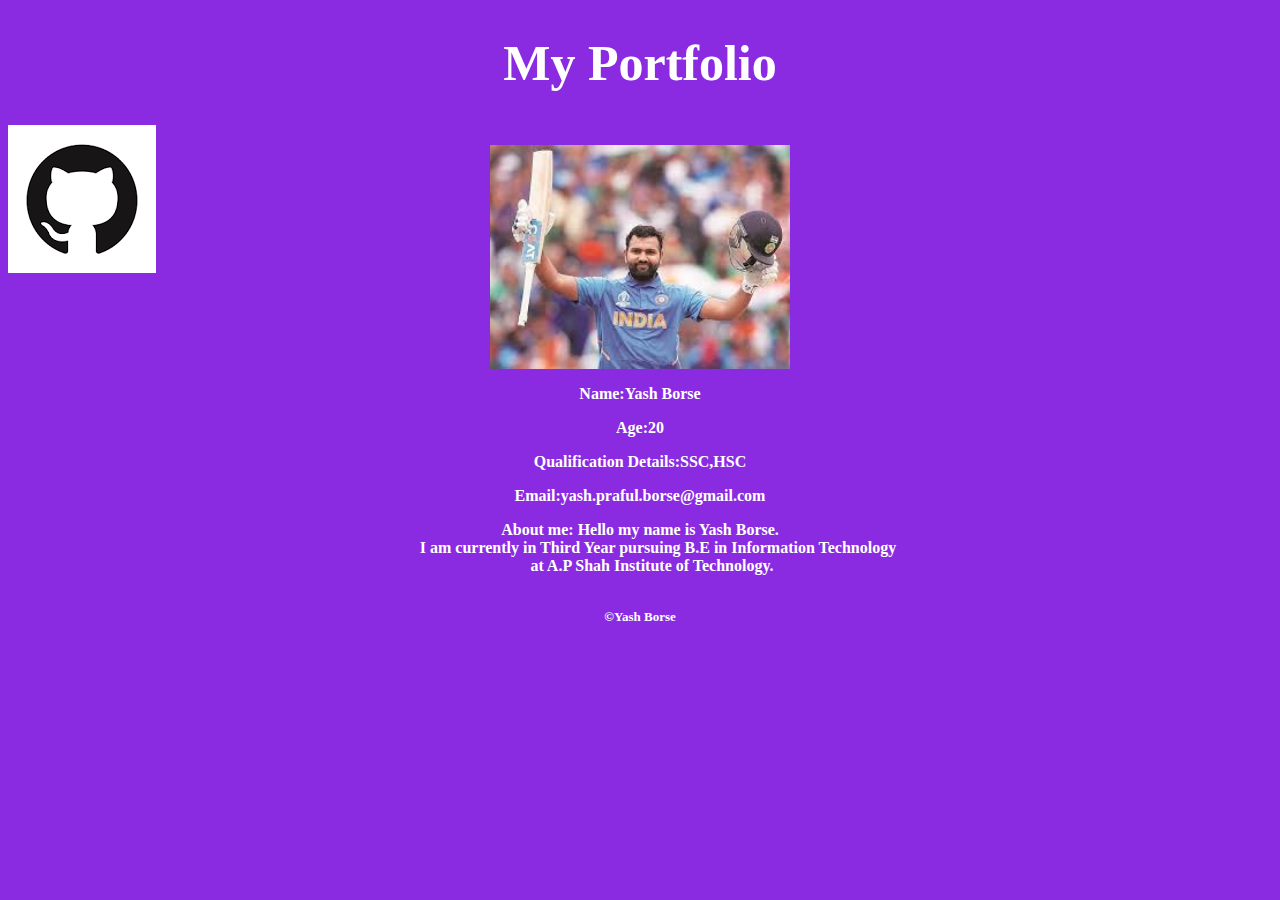
==== yashb45/index.html @ 28a98d5c "Add files via upload" ====
<!DOCTYPE html>
<html lang="en">
<head>
    <meta charset="UTF-8">
    <meta name="viewport" content="width=device-width, initial-scale=1.0">
    <title>My Portfolio</title>
</head>
<body style="background-color: blueviolet;">
    <h1>My Portfolio</h1>
    <div class="yash">
        
            <a href="https://github.com/Yashborse45"><img src="[data-uri]" alt="Github"></a>
        
    </div>
    <div align="center">
        <link rel="stylesheet" href="styles.css">
        <img align="center" src="images.jfif" width ="300px" alt="Profile Photo">
        <h3>Name:Yash Borse<h3>
        <h3>Age:20<h3>
        <h3>Qualification Details:SSC,HSC<h3>
        <h3>Email:yash.praful.borse@gmail.com</h3>
        <h3><pre>About me: Hello my name is Yash Borse.
          I am currently in Third Year pursuing B.E in Information Technology 
          at A.P Shah Institute of Technology.    
            </pre>
        </h3>
    </div>
    
    
    
</body>
<footer>
    <h1 style="font-size: small;">&copy;Yash Borse</h1>
</footer>
</html>
---- yashb45/styles.css ----
h1 {
    color: white;
    text-align: center;
    font-family: 'Times New Roman';
    font-size: 50px;
}
h3{
    color:white;
    font-family: 'Cascadia Code';
    font-size: medium;
}
pre{
    color:white;
    font-family: 'Cascadia Code';
    font-size: medium;
}
.yash{
    height: 20px;
    width: 25px;
}
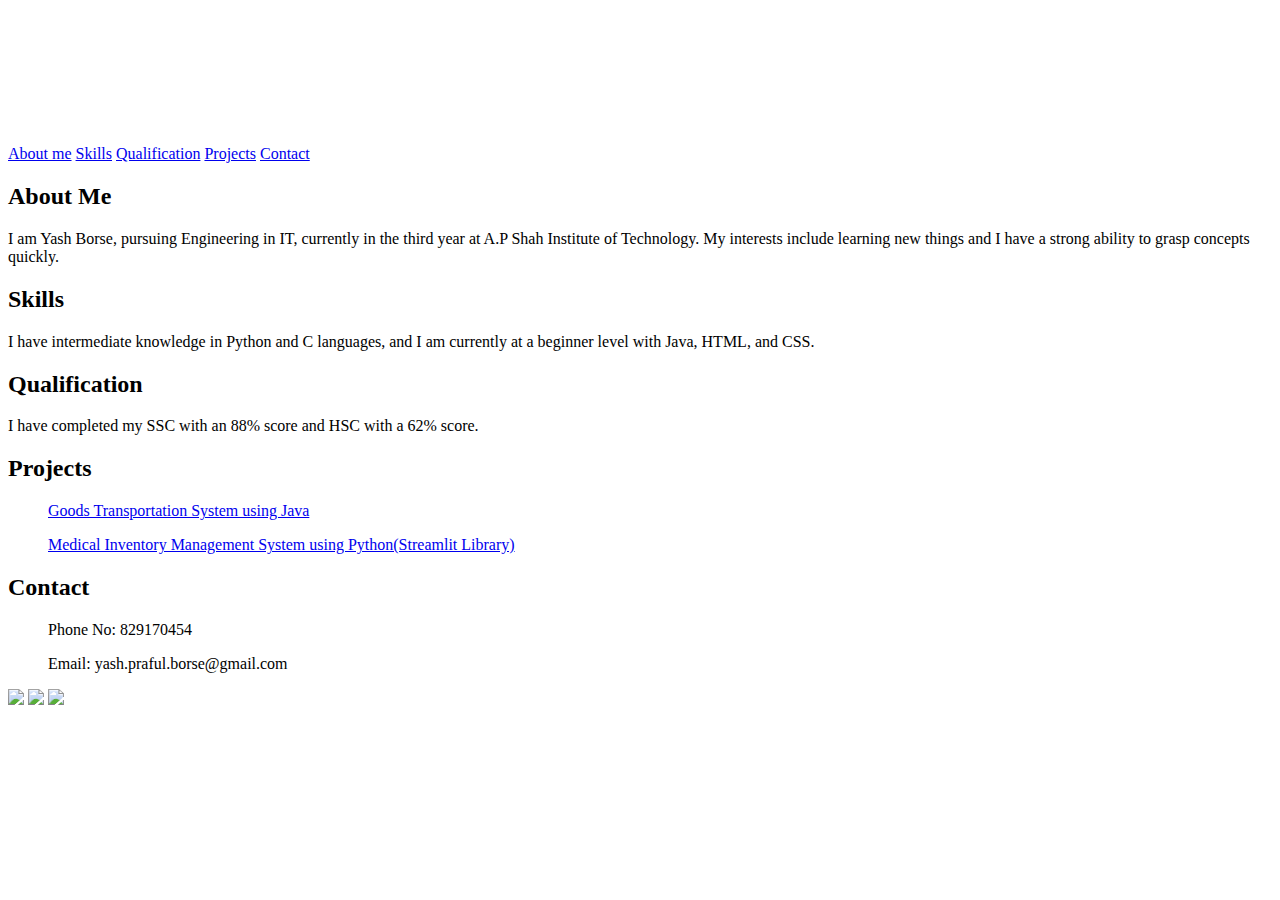
==== commit 95c1160f: "Update index.html" ====
--- a/yashb45/index.html
+++ b/yashb45/index.html
@@ -1,35 +1,55 @@
 <!DOCTYPE html>
 <html lang="en">
-<head>
-    <meta charset="UTF-8">
-    <meta name="viewport" content="width=device-width, initial-scale=1.0">
-    <title>My Portfolio</title>
-</head>
-<body style="background-color: blueviolet;">
-    <h1>My Portfolio</h1>
-    <div class="yash">
+    <head>
+        <meta charset="UTF-8">
+        <meta name="viewport" content="width=device-width, initial-scale=1.0">
+        <title>Document</title>
+        <link rel="stylesheet" href="styles.css">
+    </head>
+    <body>
+        <div id="main">
+            <div id="heading"><h1>My Portfolio</h1></div>
+            <div id="profilephoto" class="yash"><img src="image.jpg" alt=""></div>
+            <div id="navigationbar">
+                <a href="#about" class="button">About me</a>
+                <a href="#skills" class="button">Skills</a>
+                <a href="#qualification" class="button">Qualification</a>
+                <a href="#projects" class="button">Projects</a>
+                <a href="#contact" class="button">Contact</a>
+            </div>
+            <div id="content">
+                <div id="about" class="section">
+                    <h2>About Me</h2>
+                    <p>I am Yash Borse, pursuing Engineering in IT, currently in the third year at A.P Shah Institute of Technology. My interests include learning new things and I have a strong ability to grasp concepts quickly.</p>
+                </div>
+                <div id="skills" class="section">
+                    <h2>Skills</h2>
+                    <p>I have intermediate knowledge in Python and C languages, and I am currently at a beginner level with Java, HTML, and CSS.</p>
+                </div>
+                <div id="qualification" class="section">
+                    <h2>Qualification</h2>
+                    <p>I have completed my SSC with an 88% score and HSC with a 62% score.</p>
+                </div>
+                <div id="projects" class="section">
+                    <h2>Projects</h2>
+                    
+                        <a href="https://github.com/Yashborse45/goodstransportationsystem"><ul>Goods Transportation System using Java</ul></a>
+                        <a href="https://github.com/Yashborse45/medicalinventorymanagementsystem"><ul>Medical Inventory Management System using Python(Streamlit Library)</ul></a>
+                </div>
+                <div id="contact" class="section">
+                    <h2>Contact</h2>
+                    
+                        <ul>Phone No: 829170454</ul>
+                        <ul>Email: yash.praful.borse@gmail.com</ul>
+                    
         
-            <a href="https://github.com/Yashborse45"><img src="[data-uri]" alt="Github"></a>
-        
-    </div>
-    <div align="center">
-        <link rel="stylesheet" href="styles.css">
-        <img align="center" src="images.jfif" width ="300px" alt="Profile Photo">
-        <h3>Name:Yash Borse<h3>
-        <h3>Age:20<h3>
-        <h3>Qualification Details:SSC,HSC<h3>
-        <h3>Email:yash.praful.borse@gmail.com</h3>
-        <h3><pre>About me: Hello my name is Yash Borse.
-          I am currently in Third Year pursuing B.E in Information Technology 
-          at A.P Shah Institute of Technology.    
-            </pre>
-        </h3>
-    </div>
-    
-    
-    
-</body>
-<footer>
-    <h1 style="font-size: small;">&copy;Yash Borse</h1>
-</footer>
-</html>+                </div>
+            </div>
+            <div id="images">
+                <a id="yash" href="https://www.linkedin.com/in/yash-borse-225102258?utm_source=share&utm_campaign=share_via&utm_content=profile&utm_medium=android_app"><img src="https://tse3.mm.bing.net/th?id=OIP.Qvg5el4g6fQB0UmiS4wb8wHaHa&pid=Api&P=0&h=180"></a>
+                <a href="https://github.com/Yashborse45"><img src="https://logosmarcas.net/wp-content/uploads/2020/12/GitHub-Logo.png"></a>
+                <a href="https://x.com/yashborse45_?t=3FXKSWWcX05NaWq1TKJusA&s=08"><img src="https://pbs.twimg.com/profile_images/1683899100922511378/5lY42eHs_400x400.jpg"></a>
+            </div>
+        </div>
+    </body>
+</html>
